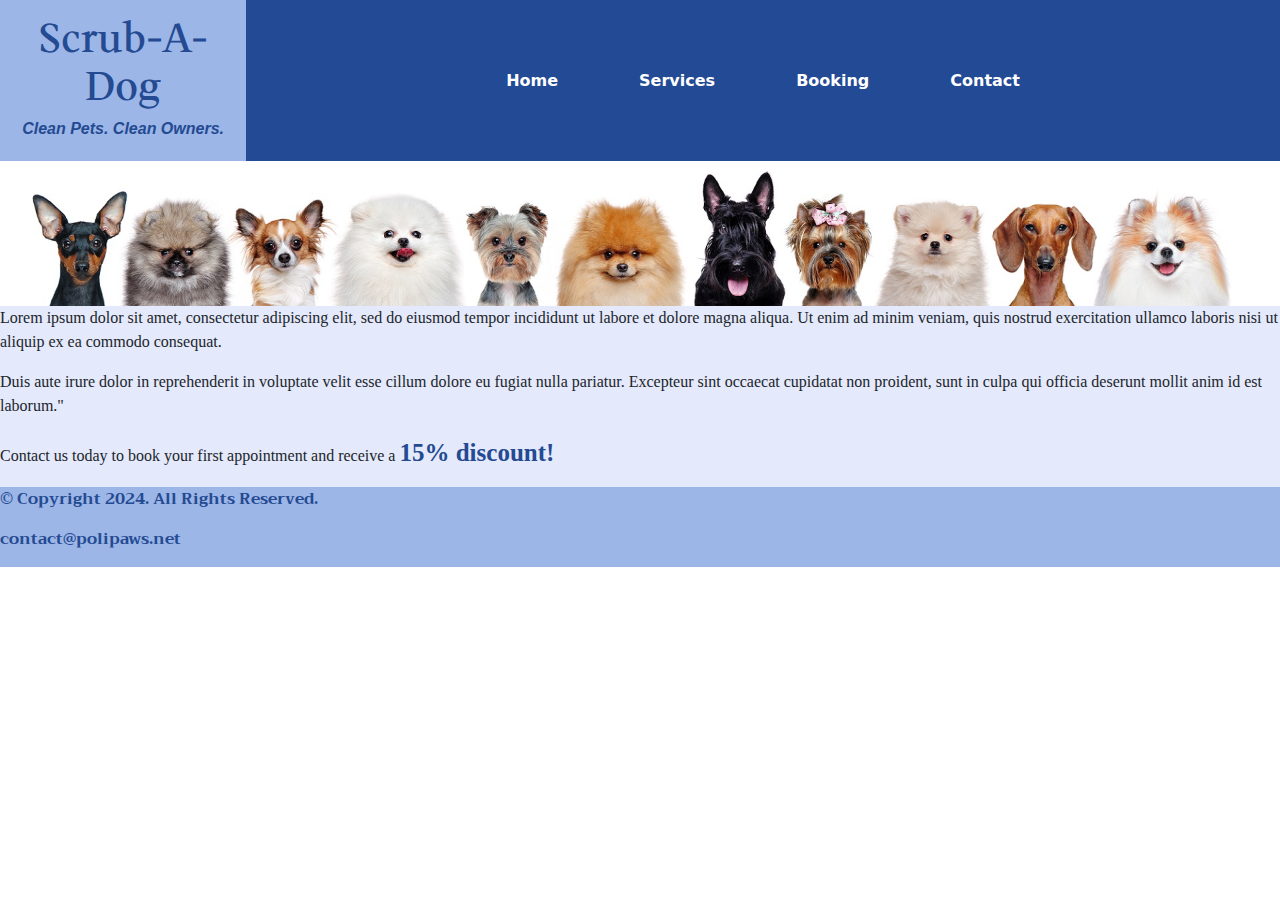
==== index.html @ 5314e8ef "Initial commit" ====
<!DOCTYPE html>
<html lang="en">
  <link href="https://fonts.googleapis.com/css2?family=Wittgenstein:ital,wght@0,400..900;1,400..900&display=swap" rel="stylesheet">
  <link href="https://fonts.googleapis.com/css?family=Sofia" rel="stylesheet">
  <link rel="stylesheet" href="https://fonts.googleapis.com/css?family=Trirong">
<link href="https://cdn.jsdelivr.net/npm/bootstrap@5.3.3/dist/css/bootstrap.min.css" rel="stylesheet">
<script src="https://cdn.jsdelivr.net/npm/bootstrap@5.3.3/dist/js/bootstrap.bundle.min.js"></script>

<head>
  <meta charset="UTF-8">
  <meta name="viewport" content="width=device-width, initial-scale=1.0">
  <title>About Our Services</title>
  <link rel="stylesheet" href="style.css">
</head>

<body>
    <div class="grid">
      <div class="header-nav-container">  <!-- New container for header and nav -->
        <header>
          <div class="header-logo">
            <h1>Scrub-A-Dog</h1>
            <h6>Clean Pets. Clean Owners.</h6>
          </div>
        </header>
        <nav>
          <nav class="navbar navbar-expand-sm navbar-light text-center">
            <button class="navbar-toggler" type="button" data-bs-toggle="collapse"
              data-bs-target="#navbarSupportedContent" aria-controls="navbarSupportedContent" aria-expanded="false"
              aria-label="Toggle navigation">
              <span class="navbar-toggler-icon"></span>
            </button>
            <div class="collapse navbar-collapse" id="navbarSupportedContent">
              <ul class="navbar-nav me-auto mb-2 mb-lg-0">
                <li class="nav-item">
                  <a class="nav-link" href="index.html">Home</a>
                </li>
                <li class="nav-item">
                  <a class="nav-link" href="services.html">Services</a>
                </li>
                <li class="nav-item">
                  <a class="nav-link" href="booking.html">Booking</a>
                </li>
                <li class="nav-item">
                  <a class="nav-link" href="contact.html">Contact</a>
                </li>
              </ul>
            </div>
          </nav>
        </nav>
      </div>
      <!-- Banner Image -->
      <img src="images/dog-banner.jpg" alt="banner" class="banner">

      <!-- Main Content -->
      <main>
        <section>
          <p>Lorem ipsum dolor sit amet, consectetur adipiscing elit, sed do eiusmod tempor incididunt ut labore et dolore magna aliqua. Ut enim ad minim veniam, quis nostrud exercitation ullamco laboris nisi ut aliquip ex ea commodo consequat.</p>
        </section>

        <section>
          <p>Duis aute irure dolor in reprehenderit in voluptate velit esse cillum dolore eu fugiat nulla pariatur. Excepteur sint occaecat cupidatat non proident, sunt in culpa qui officia deserunt mollit anim id est laborum."</p>
        </section>
        <section>
          <p>Contact us today to book your first appointment and receive a <span>15% discount!</span>
          </p>
        </section>
      </main>

      <!-- Footer -->
      <footer>
        <p>© Copyright 2024. All Rights Reserved.</p>
        <p>contact@polipaws.net</p>
      </footer>
    </div>
</body>

  </html>
---- style.css ----
html {
  height: 100%;
  width: 100%;
}
/*header and footer background #9cb6e7
header font Sofia 
header and footer font color #244a92
nav background color #234a95
nav font color when over 568 white when under 568 black
main body background color #e4e9fc
footer font  trirong*/

.header-nav-container{
  display: flex;
  flex-direction: row;
  height: auto;
  background-color: #ffff00;
}
header {
  display: flex;
  width: 300px;
  justify-content: center;
  text-align: center;
  background-color: #9cb6e7;
  color: #244a92;
  padding-top: 15px;
  padding-bottom: 15px;
  padding-left: 10px;
  padding-right: 10px;

  font-family: "Wittgenstein";
  h6{
    font-family: "Lexend", sans-serif;
    font-weight: bold;
    font-style: italic;
    text-align: center;
  }
}
nav{
  display: flex;
  width: 100%;
  background-color: #234a95;
  font-weight: bold;
  a{
  color: white !important;
  }
  .navbar-nav {
    display: flex;
    justify-content: center; 
    align-items: center;     
    width: 100%;
    gap: 65px;
  }
}
img{
  width: 100%;
  height: auto;
}
main{
  display: flex;
  flex-direction: column;
  background-color: #e4e9fc;
  font-family: "Markazi Text", serif;
  span{
    color: #244a92;
    font-size: 25px;
    font-weight: bold;
  }
}
footer{
  display: flex;
  flex-direction: column;
  color: #244a92;;
  background-color: #9cb6e7;
  font-family: "Trirong", serif;
  font-weight: bold;
  .p{
    text-align: center;
  }
}

@media (max-width: 768px) {
  .header-nav-container{
    display: flex;
    flex-direction: column;
    justify-content: center;
  }
  header{
    display: flex;
    width: 100%;
    height: auto;
    justify-content: center;
    font-family: "Sofia";
    font-weight: bolder;
  }
}
@media (max-width: 576px) {
  .header-nav-container{
    display: flex;
    flex-direction: row-reverse;
    height: auto;
  }
  header {
    width: 100%;
    align-items: center;
    
  }
  nav{
    width: 100%;
    background-color: #9cb6e7;
    .navbar-nav {
      gap: 0px;
    }
  }
}
@media (max-width: 575px){
  nav{
    width: 100px;
    justify-content: center;
    
    .navbar-toggler {
      display: flex;
      justify-content: center;
      align-items: center;
      margin: 0 auto; /* Center the button within its container */
    }
    .navbar-nav {
      gap: 0px;
    }
  }
}
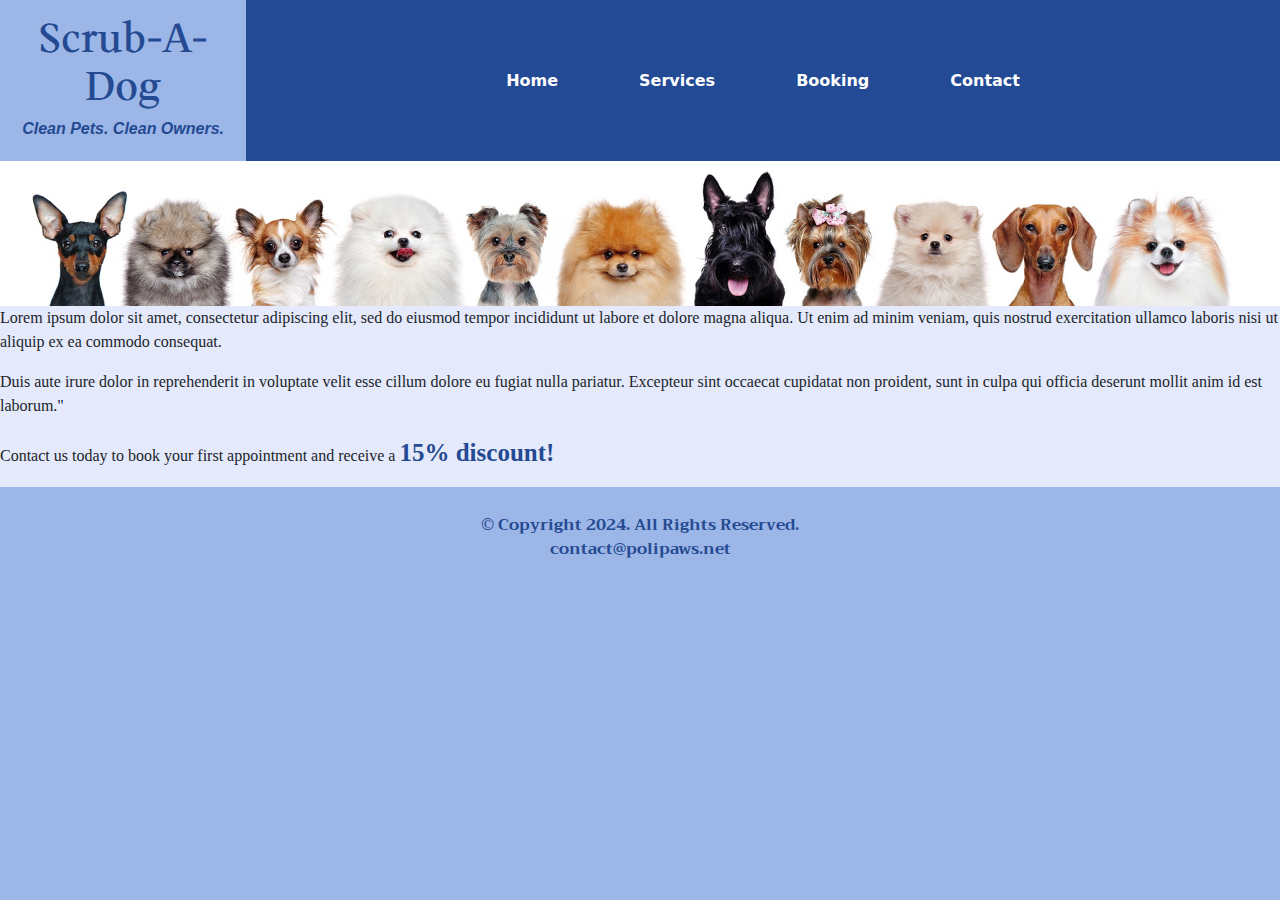
==== commit 0d443a31: "adjusted the class name for the dog banner so it properly adjusted based on screen size" ====
--- a/index.html
+++ b/index.html
@@ -49,7 +49,7 @@
         </nav>
       </div>
       <!-- Banner Image -->
-      <img src="images/dog-banner.jpg" alt="banner" class="banner">
+      <img src="images/dog-banner.jpg" alt="banner" class="doggie-banner">
 
       <!-- Main Content -->
       <main>
--- a/style.css
+++ b/style.css
@@ -1,6 +1,7 @@
 html {
   height: 100%;
   width: 100%;
+  background-color: #9cb6e7;
 }
 /*header and footer background #9cb6e7
 header font Sofia 
@@ -14,7 +15,7 @@
   display: flex;
   flex-direction: row;
   height: auto;
-  background-color: #ffff00;
+  background-color:
 }
 header {
   display: flex;
@@ -52,7 +53,7 @@
     gap: 65px;
   }
 }
-img{
+.doggie-banner{
   width: 100%;
   height: auto;
 }
@@ -67,16 +68,33 @@
     font-weight: bold;
   }
 }
+
+.groomoptions{
+  flex-direction: row;
+  padding: 10px;
+  gap: 10px;
+  justify-content: space-between;
+}
+.doggie-bath, .doggie-nail-trim, .doggie-towel{
+  width: 100%;
+  height: auto;
+  border-radius: 10px;
+}
+
+
 footer{
   display: flex;
   flex-direction: column;
+  align-items: center;
+  justify-content: center;
   color: #244a92;;
   background-color: #9cb6e7;
   font-family: "Trirong", serif;
   font-weight: bold;
-  .p{
-    text-align: center;
-  }
+  height: 100px;
+}
+footer p{
+  margin: 0;
 }
 
 @media (max-width: 768px) {
@@ -92,6 +110,9 @@
     justify-content: center;
     font-family: "Sofia";
     font-weight: bolder;
+  }
+  .groomoptions{
+    flex-direction: column;
   }
 }
 @media (max-width: 576px) {
@@ -112,6 +133,7 @@
       gap: 0px;
     }
   }
+  
 }
 @media (max-width: 575px){
   nav{
